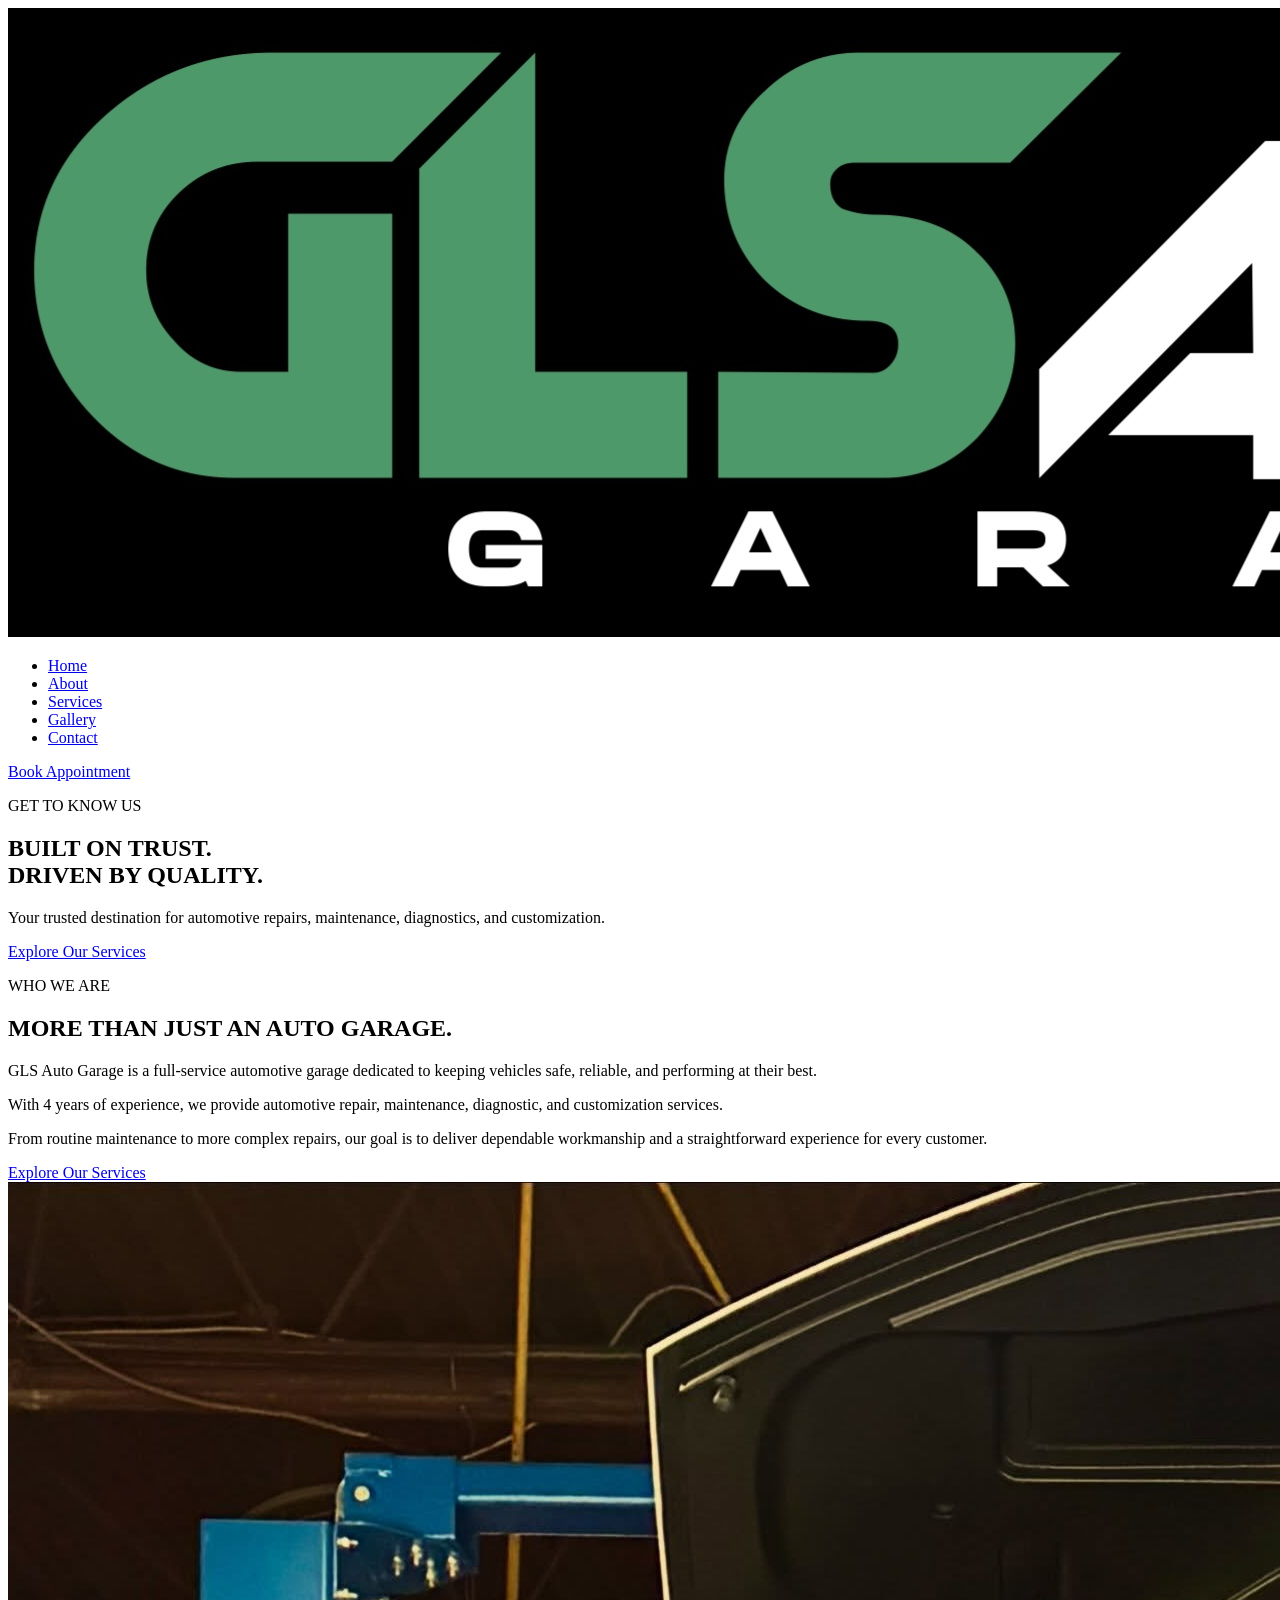
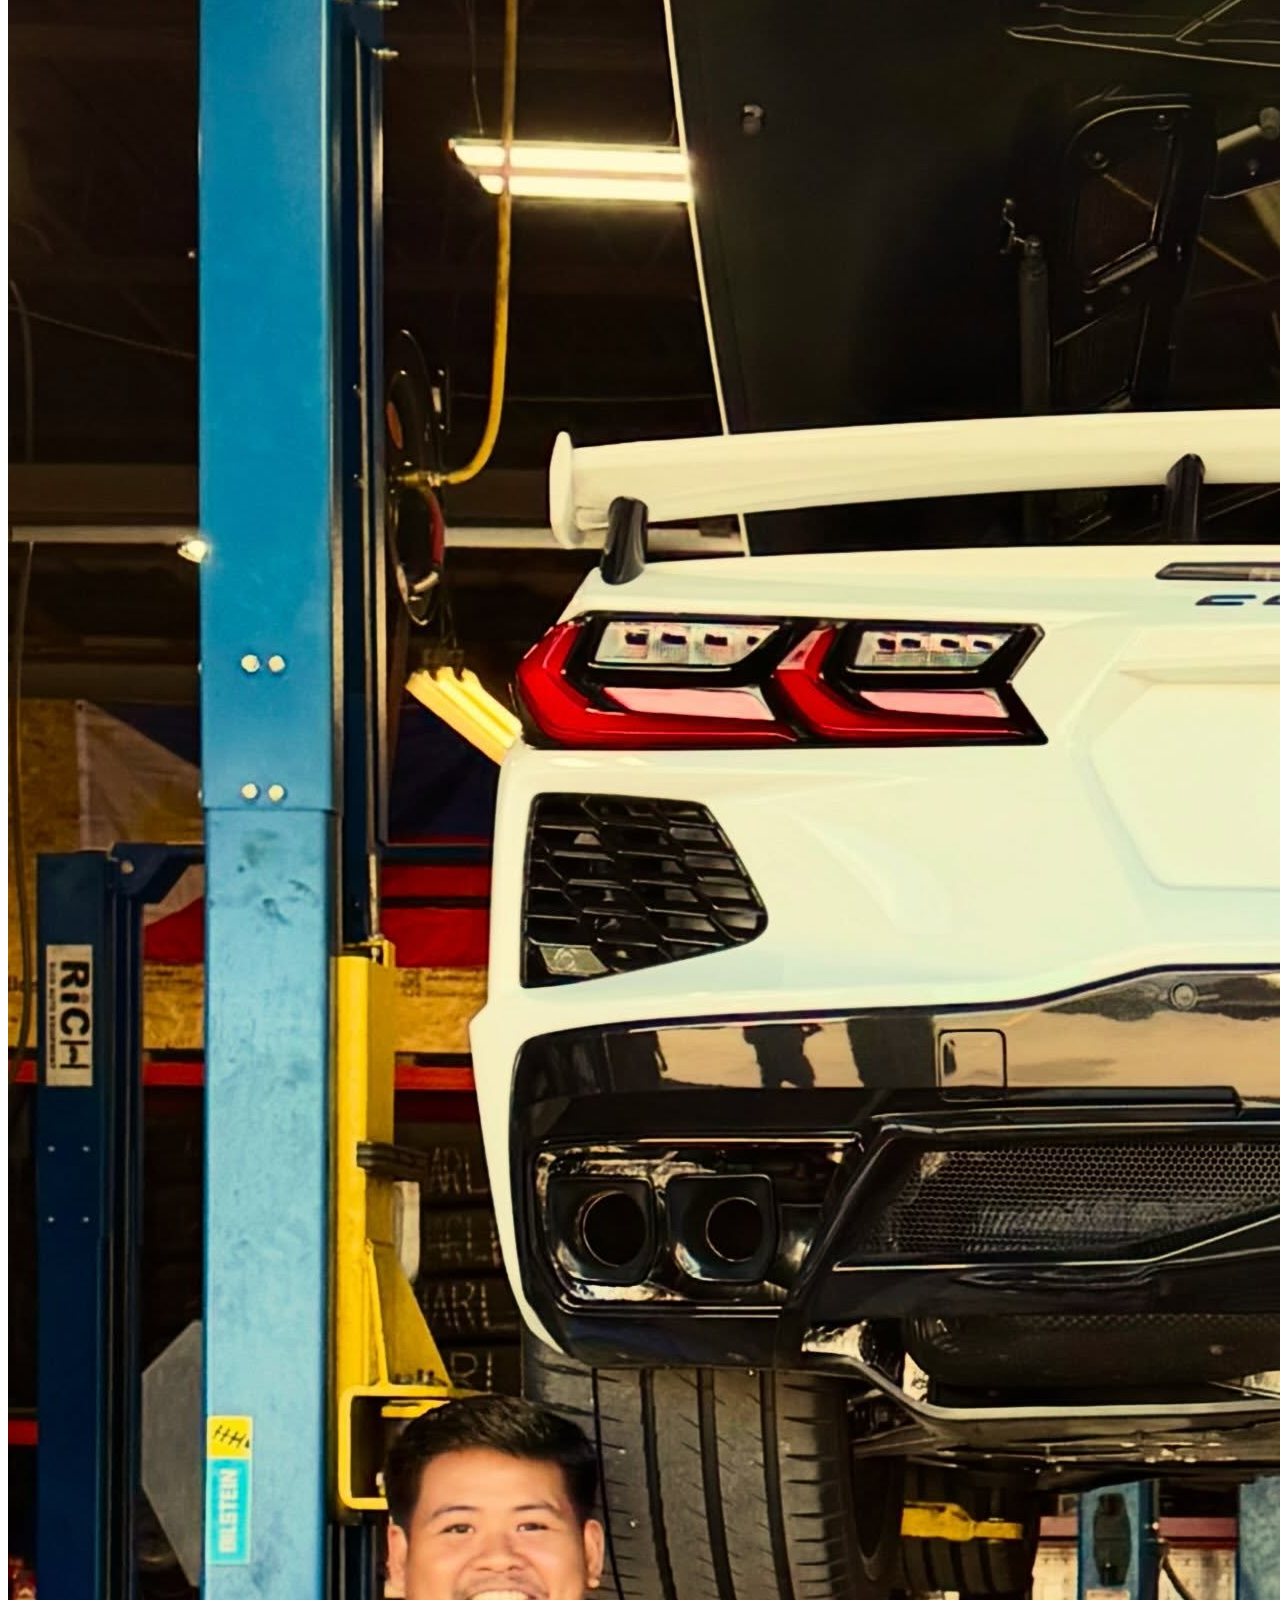
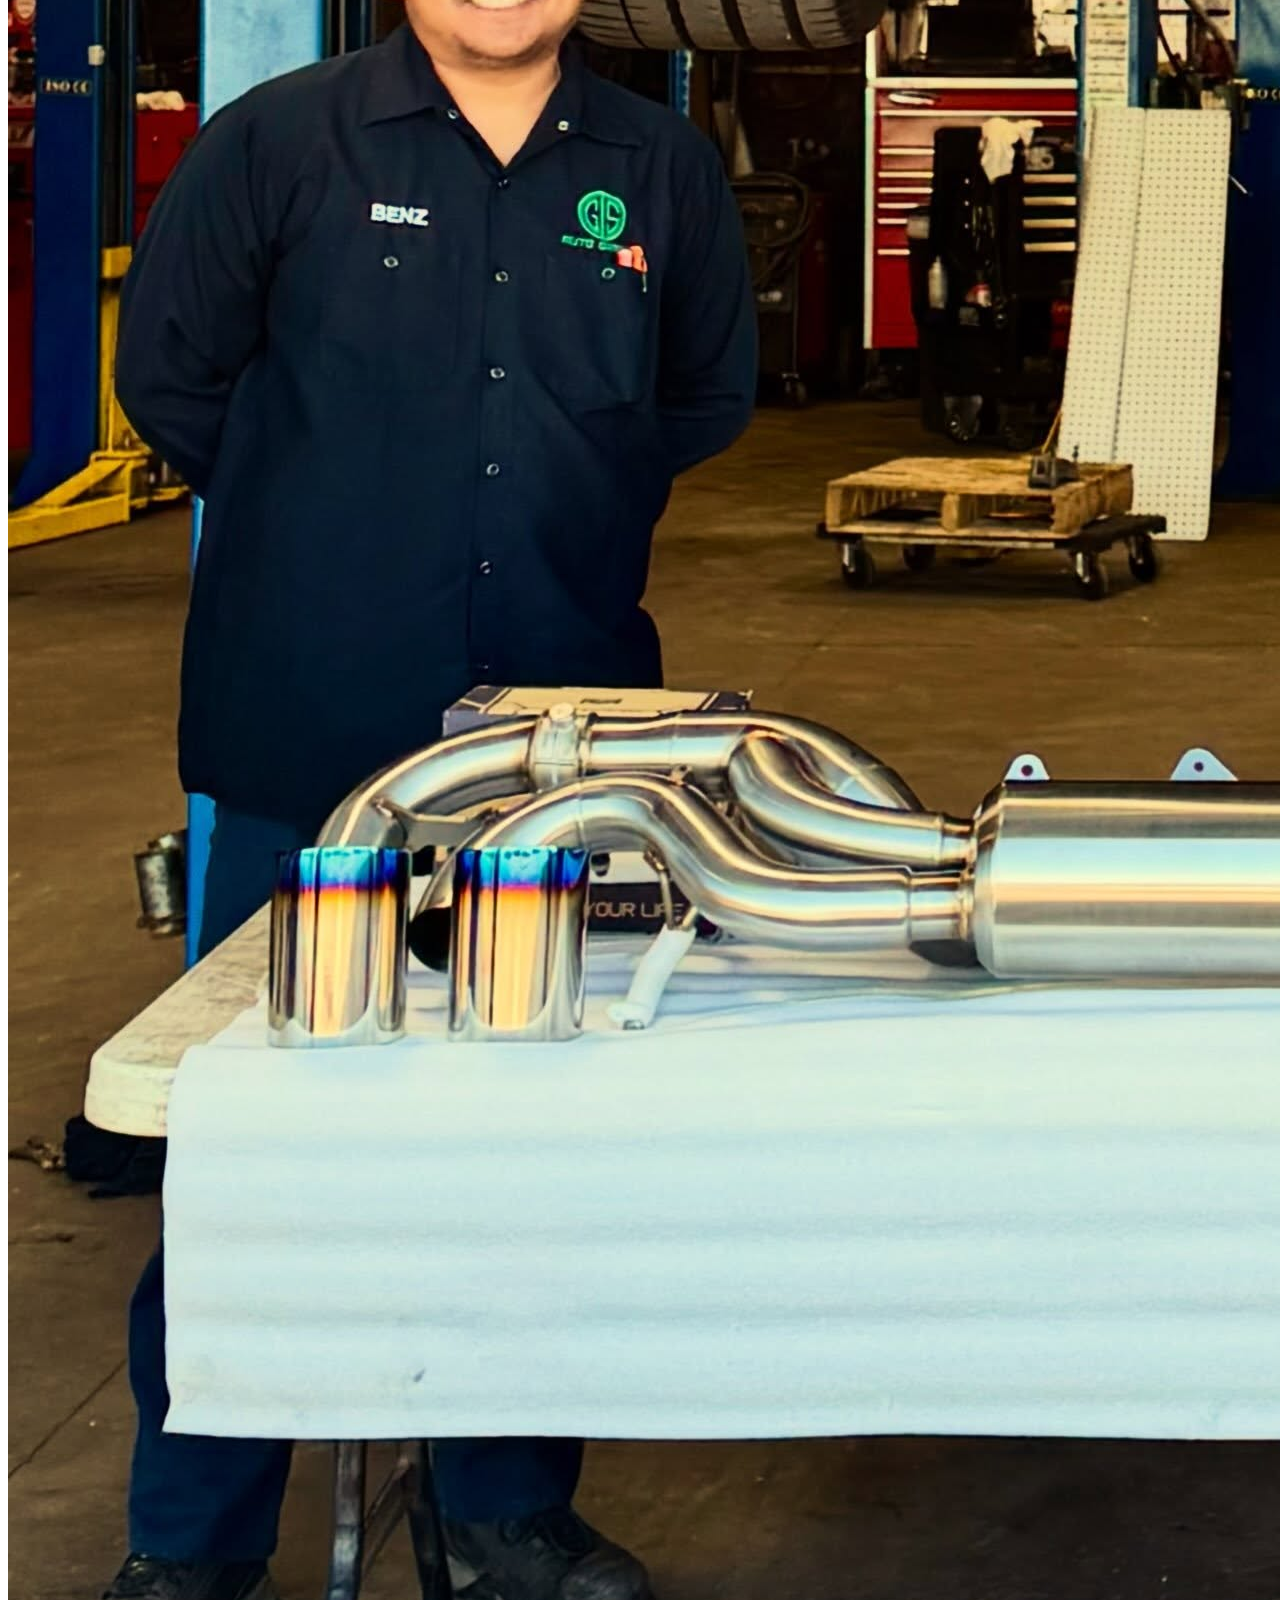
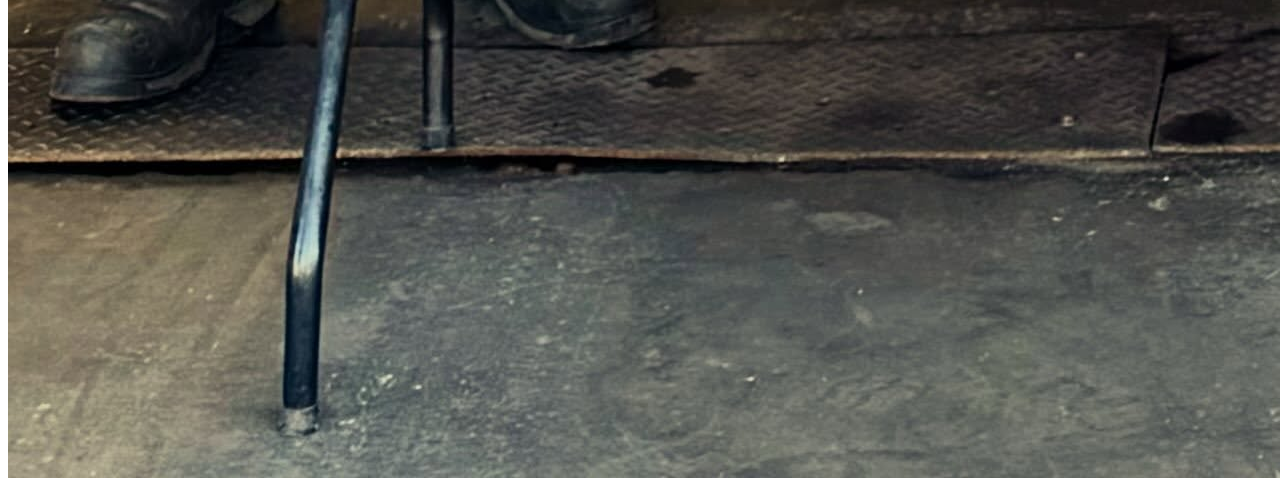
==== about.html @ 34978b31 "Refactor code structure for improved readability and maintainability" ====
<!DOCTYPE html>
<html lang="en">

<head>
    <meta charset="UTF-8">
    <meta name="viewport" content="width=device-width, initial-scale=1.0">

    <title>About Us | GLS Auto Garage</title>

    <!-- Main website styling -->
    <link rel="stylesheet" href="css/style.css">

    <!-- About page styling -->
    <link rel="stylesheet" href="css/about.css">
</head>

<body>

    <!-- NAVIGATION BAR -->
    <header>
        <nav class="navbar">

            <a href="index.html" class="logo">
                <img src="images/gls-logo.jpeg" alt="GLS Auto Garage Logo">
            </a>

            <ul class="nav-links">
                <li><a href="#home">Home</a></li>
                <li><a href="#about">About</a></li>
                <li><a href="#services">Services</a></li>
                <li><a href="#gallery">Gallery</a></li>
                <li><a href="#contact">Contact</a></li>
            </ul>

            <a href="https://book.squareup.com/appointments/lyp3op0nb0c4c2/location/L87S6J7AKNGX8/services"
               class="booking-btn">
                Book Appointment
            </a>

        </nav>
    </header>


    <!-- ABOUT PAGE HERO -->
    <main>

        <section class="about-hero">

            <div class="about-hero-content">

                <p class="section-subtitle">GET TO KNOW US</p>

                <h1>BUILT ON TRUST.<br>DRIVEN BY QUALITY.</h1>

                <p>
                    Your trusted destination for automotive repairs,
                    maintenance, diagnostics, and customization.
                </p>

                <a href="services.html" class="booking-btn">
                    Explore Our Services
                </a>

            </div>

        </section>


        <!-- ABOUT INTRODUCTION -->

<!-- ABOUT INTRODUCTION -->
<section class="about-intro">

    <div class="about-intro-container">

        <!-- LEFT SIDE: TEXT -->
        <div class="about-intro-text">

            <p class="section-subtitle">WHO WE ARE</p>

            <h2>MORE THAN JUST AN AUTO GARAGE.</h2>

            <p>
                GLS Auto Garage is a full-service automotive garage
                dedicated to keeping vehicles safe, reliable, and
                performing at their best.
            </p>

            <p>
                With 4 years of experience, we provide
                automotive repair, maintenance, diagnostic, and
                customization services.
            </p>

            <p>
                From routine maintenance to more complex repairs,
                our goal is to deliver dependable workmanship and
                a straightforward experience for every customer.
            </p>

            <a href="services.html" class="booking-btn">
                Explore Our Services
            </a>

        </div>

        <!-- RIGHT SIDE: IMAGE -->
        <div class="about-intro-image">

            <img
                src="images/corvette.jpg"
                alt="Automotive workshop at GLS Auto Garage"
            >

        </div>

    </div>

</section>


    </main>

</body>
</html>
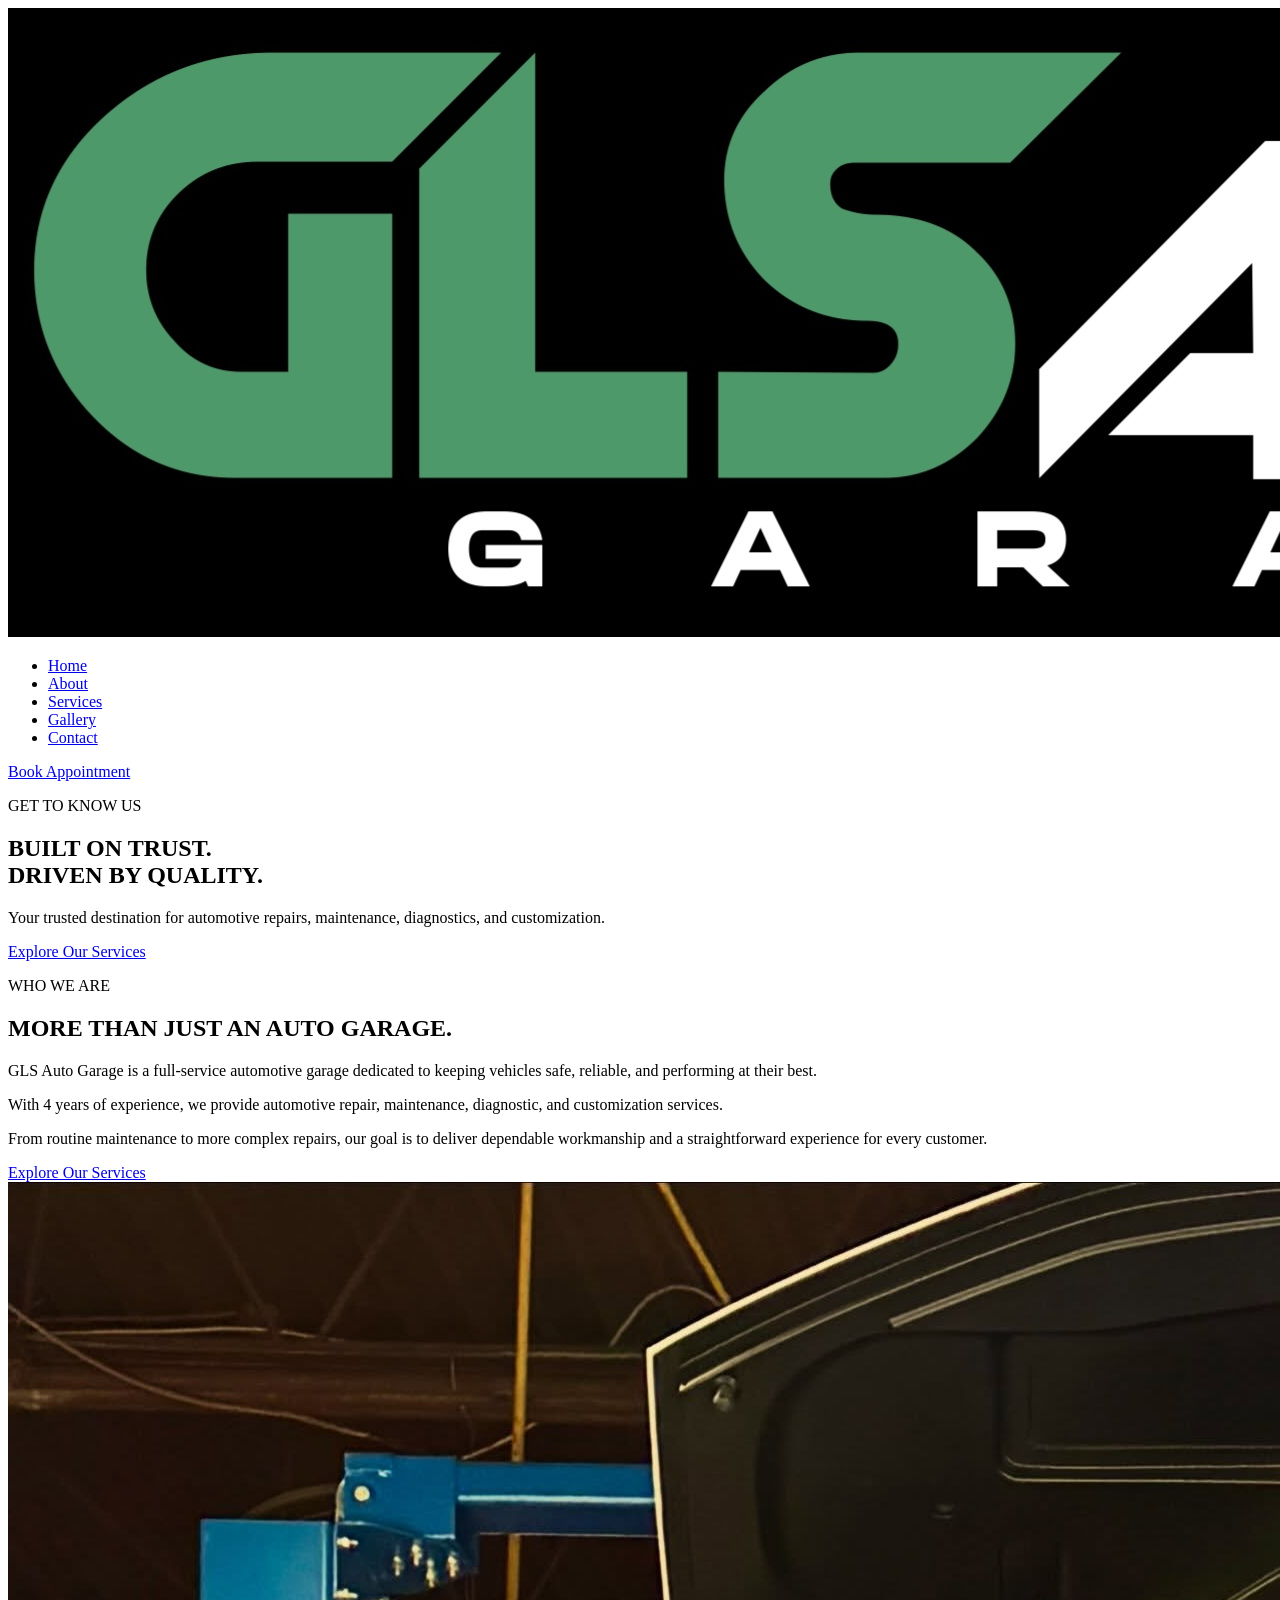
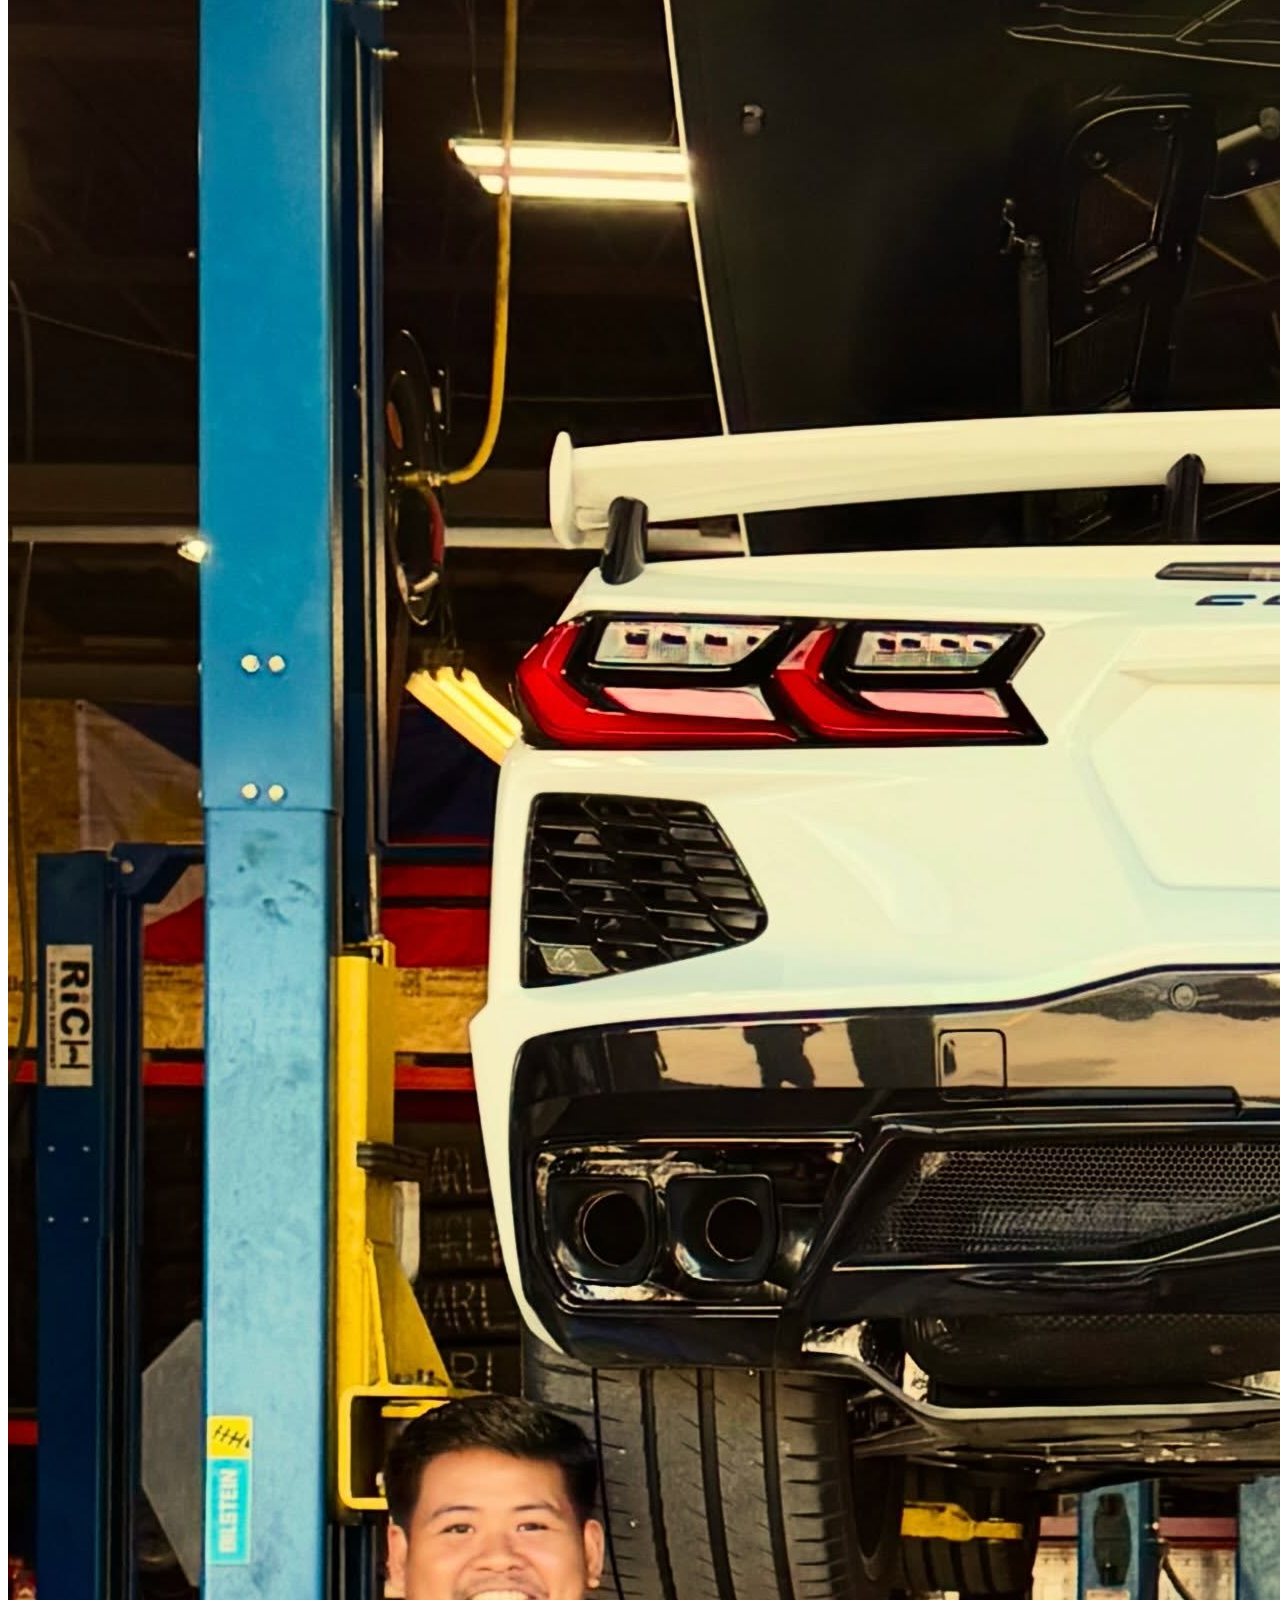
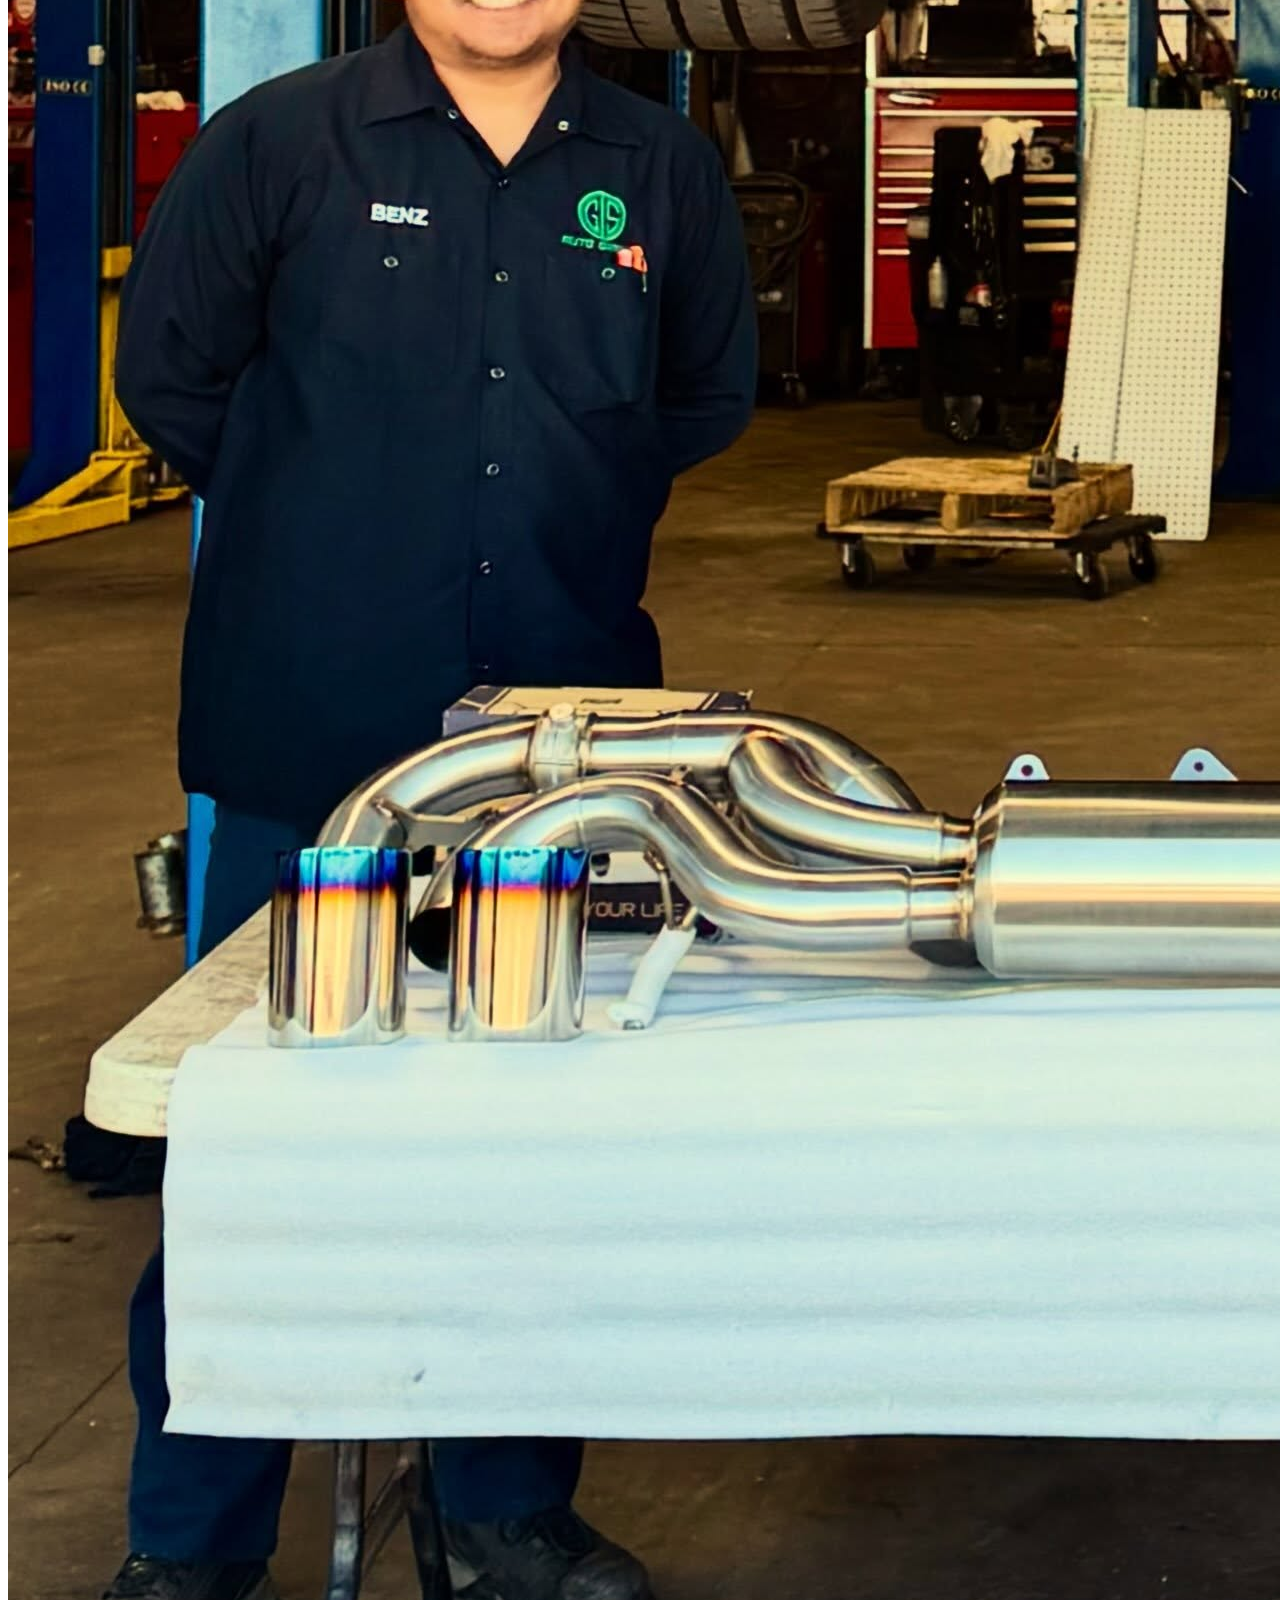
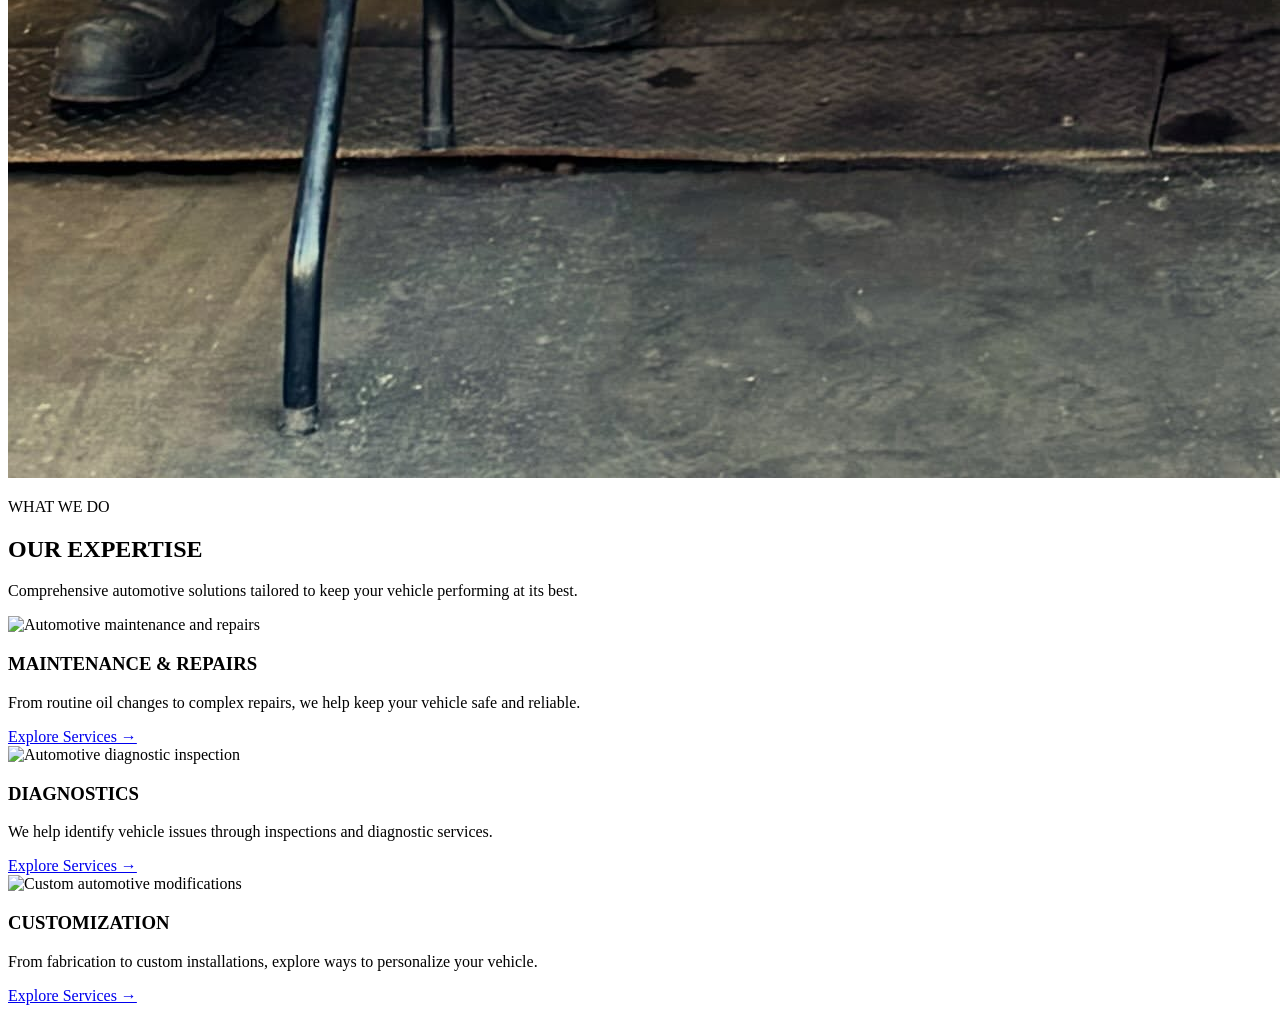
==== commit 0313ff21: "Add expertise section with cards for services offered" ====
--- a/about.html
+++ b/about.html
@@ -119,6 +119,101 @@
 
 </section>
 
+<!-- OUR EXPERTISE SECTION -->
+
+<section class="expertise-section">
+
+    <div class="expertise-header">
+
+        <p class="section-subtitle">WHAT WE DO</p>
+
+        <h2>OUR EXPERTISE</h2>
+
+        <p>
+            Comprehensive automotive solutions tailored
+            to keep your vehicle performing at its best.
+        </p>
+
+    </div>
+
+
+    <div class="expertise-container">
+
+        <!-- CARD 1 -->
+        <div class="expertise-card">
+
+            <div class="expertise-image">
+                <img src="images/maintenance.jpg"
+                     alt="Automotive maintenance and repairs">
+            </div>
+
+            <div class="expertise-content">
+
+                <h3>MAINTENANCE & REPAIRS</h3>
+
+                <p>
+                    From routine oil changes to complex repairs,
+                    we help keep your vehicle safe and reliable.
+                </p>
+
+                <a href="services.html">Explore Services →</a>
+
+            </div>
+
+        </div>
+
+
+        <!-- CARD 2 -->
+        <div class="expertise-card">
+
+            <div class="expertise-image">
+                <img src="images/diagnostics.jpg"
+                     alt="Automotive diagnostic inspection">
+            </div>
+
+            <div class="expertise-content">
+
+                <h3>DIAGNOSTICS</h3>
+
+                <p>
+                    We help identify vehicle issues through
+                    inspections and diagnostic services.
+                </p>
+
+                <a href="services.html">Explore Services →</a>
+
+            </div>
+
+        </div>
+
+
+        <!-- CARD 3 -->
+        <div class="expertise-card">
+
+            <div class="expertise-image">
+                <img src="images/customization.jpg"
+                     alt="Custom automotive modifications">
+            </div>
+
+            <div class="expertise-content">
+
+                <h3>CUSTOMIZATION</h3>
+
+                <p>
+                    From fabrication to custom installations,
+                    explore ways to personalize your vehicle.
+                </p>
+
+                <a href="services.html">Explore Services →</a>
+
+            </div>
+
+        </div>
+
+    </div>
+
+</section>
+
 
     </main>
 
